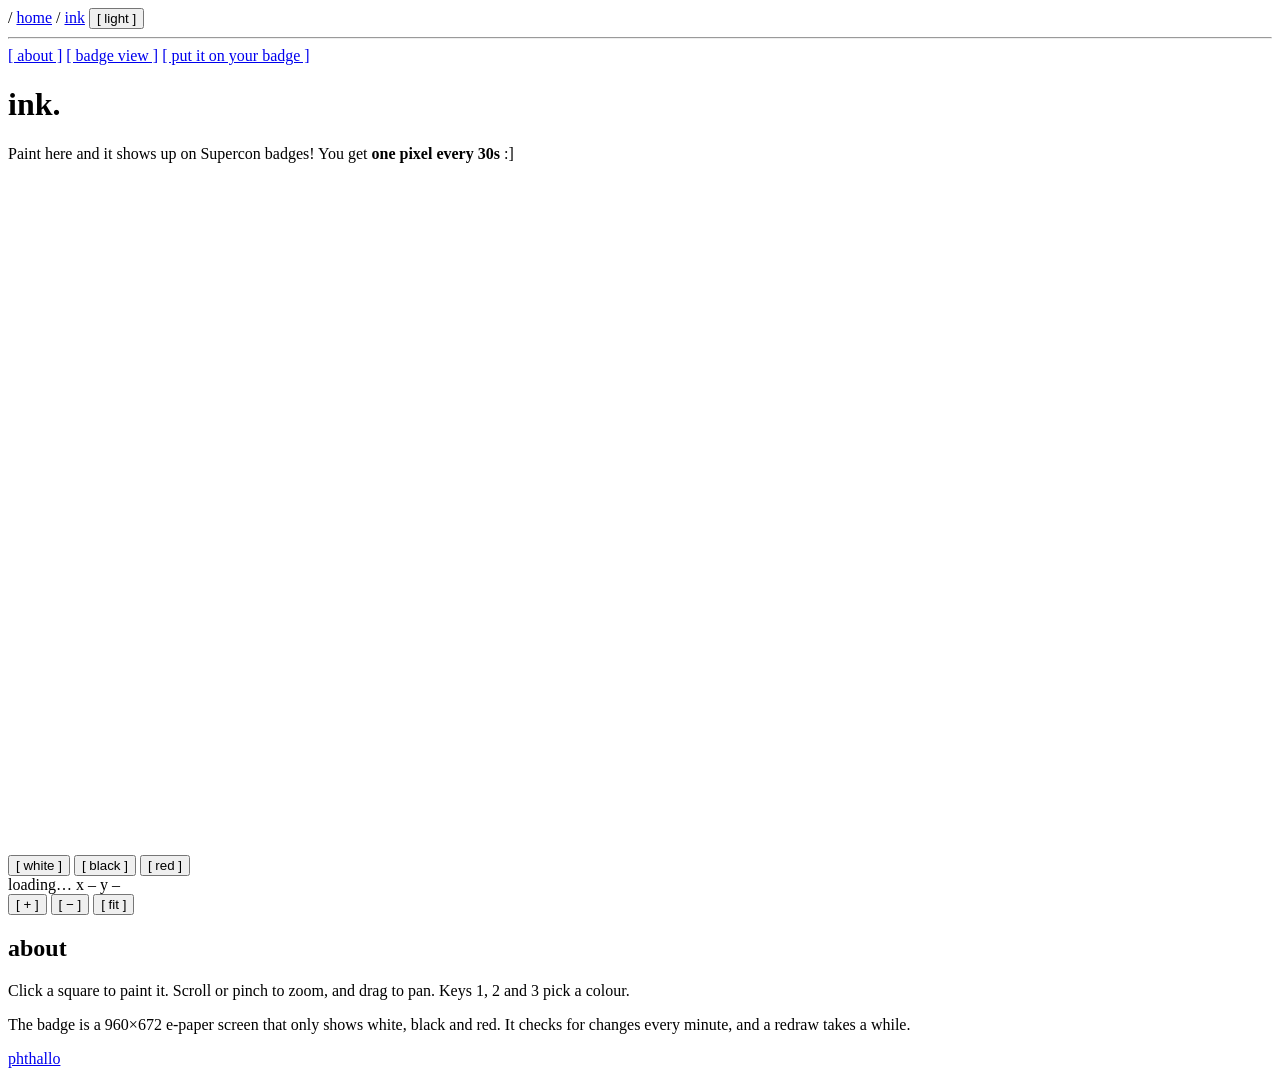
==== server/web/index.html @ 5acc1b43 "feat: add supercon badge firmware, ink app, build tool and canvas server feat(firmware): micropython" ====
<!doctype html>
<html lang="en">
<head>
  <meta charset="utf-8">
  <meta name="viewport" content="width=device-width, initial-scale=1">
  <title>ink</title>
  <meta name="description" content="a shared pixel canvas that shows up on an e-paper badge">
  <script>try { if (localStorage.getItem("theme") === "light") document.documentElement.dataset.theme = "light"; } catch (e) {}</script>
  <link rel="stylesheet" href="/static/style.css">
</head>
<body>
<div id="primary">
  <header>
    <div class="navbox">
      <div class="row">
        <span class="crumbs">/ <a href="/">home</a> / <a href="/">ink</a></span>
        <span><span id="online" class="muted"></span> <button class="link" id="theme" type="button">[ light ]</button></span>
      </div>
      <hr>
      <nav>
        <a href="#about">[ about ]</a>
        <a href="/badge/frame.png" target="_blank">[ badge view ]</a>
        <a href="/install">[ put it on your badge ]</a>
      </nav>
    </div>
    <h1>ink.</h1>
  </header>

  <main>
    <p>Paint here and it shows up on Supercon badges! You get <b>one pixel every <span id="cooldown">30</span>s</b> :]</p>

    <section id="paint" aria-label="canvas">
      <div class="stage-wrap" id="viewport">
        <div class="stage" id="stage">
          <canvas id="canvas" width="960" height="672"></canvas>
        </div>
      </div>
      <div class="toolbar">
        <div class="group" role="radiogroup" aria-label="colour">
          <button class="link swatch" style="--sw:#fff" data-c="0" aria-pressed="false" type="button">[ white ]</button>
          <button class="link swatch" style="--sw:#000" data-c="1" aria-pressed="true" type="button">[ black ]</button>
          <button class="link swatch" style="--sw:#f00" data-c="2" aria-pressed="false" type="button">[ red ]</button>
        </div>
        <div class="group">
          <span id="status" class="status" aria-live="polite">loading…</span>
          <span id="coords" class="muted">x – y –</span>
        </div>
        <div class="group">
          <button class="link" id="zoom-in" type="button" aria-label="zoom in">[ + ]</button>
          <button class="link" id="zoom-out" type="button" aria-label="zoom out">[ − ]</button>
          <button class="link" id="zoom-reset" type="button">[ fit ]</button>
        </div>
      </div>
    </section>

    <section id="about">
      <h2>about</h2>
      <p>Click a square to paint it. Scroll or pinch to zoom, and drag to pan. Keys 1, 2 and 3 pick a colour.</p>
      <p>The badge is a 960×672 e-paper screen that only shows white, black and red. It checks for changes every minute, and a redraw takes a while.</p>
    </section>
  </main>

  <footer><a href="https://phthallo.com">phthallo</a></footer>
</div>
<script src="/static/theme.js"></script>
<script src="/static/paint.js"></script>
</body>
</html>
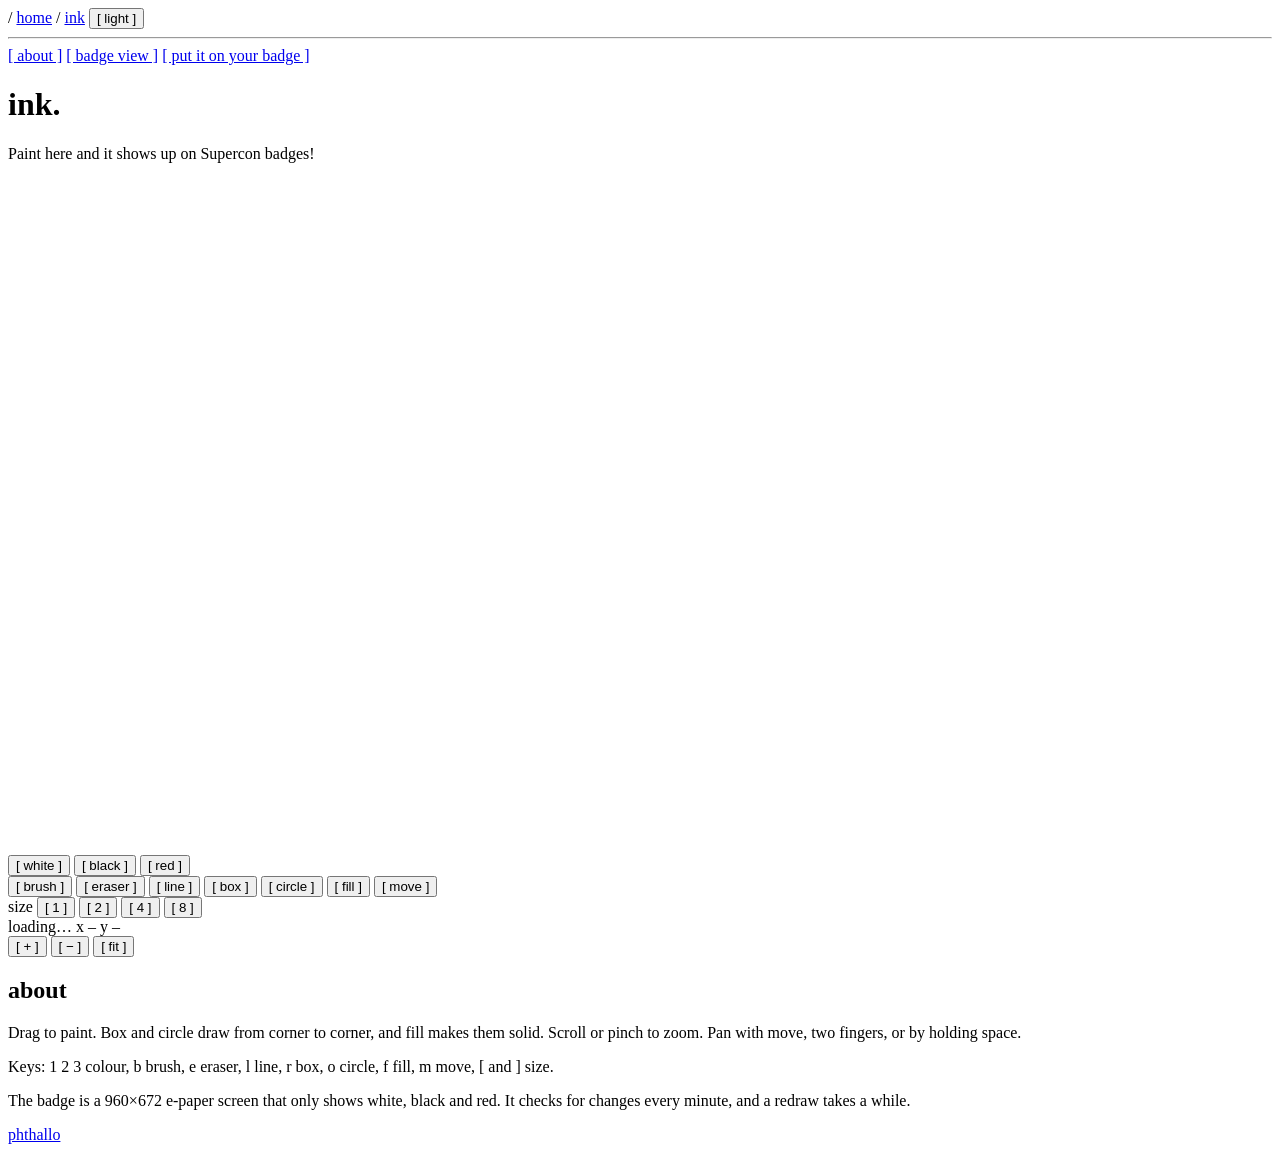
==== commit 3e8a6817: "feat(ink): add paint tools and batched stroke requests feat(server): apply paint cooldown per stroke" ====
--- a/server/web/index.html
+++ b/server/web/index.html
@@ -27,7 +27,7 @@
   </header>
 
   <main>
-    <p>Paint here and it shows up on Supercon badges! You get <b>one pixel every <span id="cooldown">30</span>s</b> :]</p>
+    <p>Paint here and it shows up on Supercon badges!<span id="cooldown-note" hidden> You get <b>one stroke every <span id="cooldown">30</span>s</b> :]</span></p>
 
     <section id="paint" aria-label="canvas">
       <div class="stage-wrap" id="viewport">
@@ -40,6 +40,22 @@
           <button class="link swatch" style="--sw:#fff" data-c="0" aria-pressed="false" type="button">[ white ]</button>
           <button class="link swatch" style="--sw:#000" data-c="1" aria-pressed="true" type="button">[ black ]</button>
           <button class="link swatch" style="--sw:#f00" data-c="2" aria-pressed="false" type="button">[ red ]</button>
+        </div>
+        <div class="group" aria-label="tool">
+          <button class="link" data-tool="brush" type="button">[ brush ]</button>
+          <button class="link" data-tool="eraser" type="button">[ eraser ]</button>
+          <button class="link" data-tool="line" type="button">[ line ]</button>
+          <button class="link" data-tool="box" type="button">[ box ]</button>
+          <button class="link" data-tool="circle" type="button">[ circle ]</button>
+          <button class="link" id="fill" aria-pressed="false" type="button">[ fill ]</button>
+          <button class="link" data-tool="move" type="button">[ move ]</button>
+        </div>
+        <div class="group" aria-label="size">
+          <span class="muted">size</span>
+          <button class="link" data-size="1" type="button">[ 1 ]</button>
+          <button class="link" data-size="2" type="button">[ 2 ]</button>
+          <button class="link" data-size="4" type="button">[ 4 ]</button>
+          <button class="link" data-size="8" type="button">[ 8 ]</button>
         </div>
         <div class="group">
           <span id="status" class="status" aria-live="polite">loading…</span>
@@ -55,7 +71,8 @@
 
     <section id="about">
       <h2>about</h2>
-      <p>Click a square to paint it. Scroll or pinch to zoom, and drag to pan. Keys 1, 2 and 3 pick a colour.</p>
+      <p>Drag to paint. Box and circle draw from corner to corner, and fill makes them solid. Scroll or pinch to zoom. Pan with move, two fingers, or by holding space.</p>
+      <p>Keys: 1 2 3 colour, b brush, e eraser, l line, r box, o circle, f fill, m move, [ and ] size.</p>
       <p>The badge is a 960×672 e-paper screen that only shows white, black and red. It checks for changes every minute, and a redraw takes a while.</p>
     </section>
   </main>
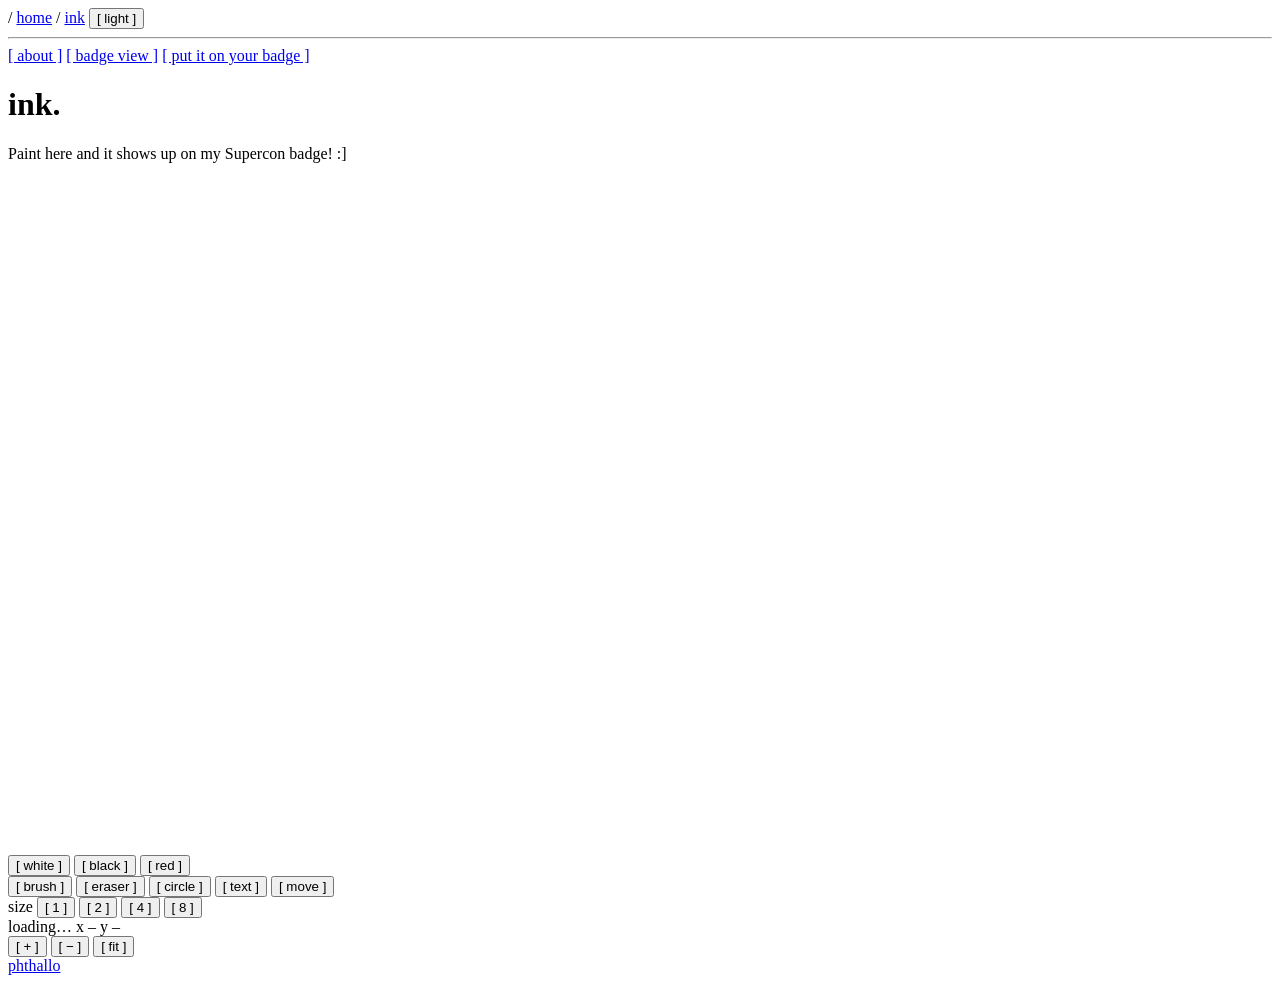
==== commit 4f9776ee: "feat(paint): add text tool with 5x7 pixel font refactor(paint): remove line and box tools and fill t" ====
--- a/server/web/index.html
+++ b/server/web/index.html
@@ -27,7 +27,7 @@
   </header>
 
   <main>
-    <p>Paint here and it shows up on Supercon badges!<span id="cooldown-note" hidden> You get <b>one stroke every <span id="cooldown">30</span>s</b> :]</span></p>
+    <p>Paint here and it shows up on my Supercon badge! :]<span id="cooldown-note" hidden> You get <b>one stroke every <span id="cooldown">30</span>s</b> :]</span></p>
 
     <section id="paint" aria-label="canvas">
       <div class="stage-wrap" id="viewport">
@@ -44,11 +44,10 @@
         <div class="group" aria-label="tool">
           <button class="link" data-tool="brush" type="button">[ brush ]</button>
           <button class="link" data-tool="eraser" type="button">[ eraser ]</button>
-          <button class="link" data-tool="line" type="button">[ line ]</button>
-          <button class="link" data-tool="box" type="button">[ box ]</button>
           <button class="link" data-tool="circle" type="button">[ circle ]</button>
-          <button class="link" id="fill" aria-pressed="false" type="button">[ fill ]</button>
+          <button class="link" data-tool="text" type="button">[ text ]</button>
           <button class="link" data-tool="move" type="button">[ move ]</button>
+          <input id="text" class="text-input" maxlength="40" placeholder="hello supercon" aria-label="text to place" hidden>
         </div>
         <div class="group" aria-label="size">
           <span class="muted">size</span>
@@ -68,13 +67,6 @@
         </div>
       </div>
     </section>
-
-    <section id="about">
-      <h2>about</h2>
-      <p>Drag to paint. Box and circle draw from corner to corner, and fill makes them solid. Scroll or pinch to zoom. Pan with move, two fingers, or by holding space.</p>
-      <p>Keys: 1 2 3 colour, b brush, e eraser, l line, r box, o circle, f fill, m move, [ and ] size.</p>
-      <p>The badge is a 960×672 e-paper screen that only shows white, black and red. It checks for changes every minute, and a redraw takes a while.</p>
-    </section>
   </main>
 
   <footer><a href="https://phthallo.com">phthallo</a></footer>
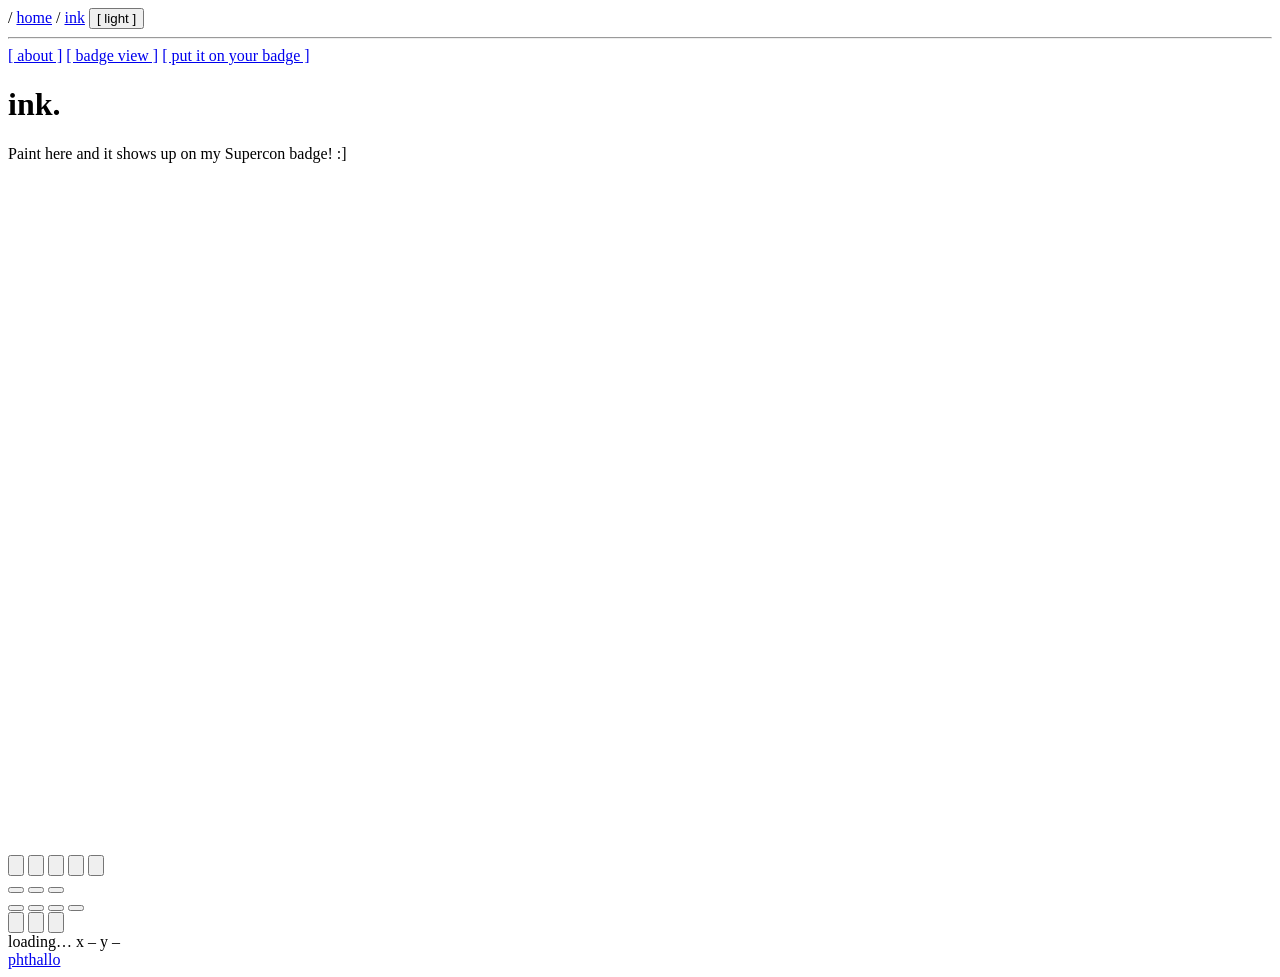
==== commit 739df5bb: "feat(paint): double canvas resolution and redo toolbar feat(ink): upscale existing 120x84 canvas in " ====
--- a/server/web/index.html
+++ b/server/web/index.html
@@ -36,34 +36,35 @@
         </div>
       </div>
       <div class="toolbar">
-        <div class="group" role="radiogroup" aria-label="colour">
-          <button class="link swatch" style="--sw:#fff" data-c="0" aria-pressed="false" type="button">[ white ]</button>
-          <button class="link swatch" style="--sw:#000" data-c="1" aria-pressed="true" type="button">[ black ]</button>
-          <button class="link swatch" style="--sw:#f00" data-c="2" aria-pressed="false" type="button">[ red ]</button>
+        <div class="tools">
+          <div class="group" aria-label="tool">
+            <button class="icon" data-tool="brush" type="button" title="Brush (B)" aria-label="brush"><svg viewBox="0 0 24 24"><path d="M4 20l1-5L16 4l4 4L9 19z M14 6l4 4"/></svg></button>
+            <button class="icon" data-tool="eraser" type="button" title="Eraser (E)" aria-label="eraser"><svg viewBox="0 0 24 24"><path d="M10 20h10 M4 15l9-9 6 6-8 8H9z M8 11l6 6"/></svg></button>
+            <button class="icon" data-tool="circle" type="button" title="Circle (O): drag corner to corner" aria-label="circle"><svg viewBox="0 0 24 24"><circle cx="12" cy="12" r="8"/></svg></button>
+            <button class="icon" data-tool="text" type="button" title="Text (T)" aria-label="text"><svg viewBox="0 0 24 24"><path d="M5 6V4h14v2 M12 4v16 M9 20h6"/></svg></button>
+            <button class="icon" data-tool="move" type="button" title="Move (M), or hold space" aria-label="move"><svg viewBox="0 0 24 24"><path d="M12 3v18 M3 12h18 M9 6l3-3 3 3 M9 18l3 3 3-3 M6 9l-3 3 3 3 M18 9l3 3-3 3"/></svg></button>
+          </div>
+          <div class="group" aria-label="colour">
+            <button class="chip swatch" style="--sw:#fff" data-c="0" type="button" title="White (1)" aria-label="white"></button>
+            <button class="chip swatch" style="--sw:#000" data-c="1" type="button" title="Black (2)" aria-label="black"></button>
+            <button class="chip swatch" style="--sw:#f00" data-c="2" type="button" title="Red (3)" aria-label="red"></button>
+          </div>
+          <div class="group" id="sizes" aria-label="size">
+            <button class="icon" data-size="1" type="button" title="Size 1 ([ and ] to change)" aria-label="size 1"><span class="dot" style="--d:3px"></span></button>
+            <button class="icon" data-size="2" type="button" title="Size 2" aria-label="size 2"><span class="dot" style="--d:6px"></span></button>
+            <button class="icon" data-size="4" type="button" title="Size 4" aria-label="size 4"><span class="dot" style="--d:10px"></span></button>
+            <button class="icon" data-size="8" type="button" title="Size 8" aria-label="size 8"><span class="dot" style="--d:16px"></span></button>
+          </div>
+          <input id="text" class="text-input" maxlength="40" placeholder="your text" aria-label="text to place" hidden>
+          <div class="group zoom">
+            <button class="icon" id="zoom-in" type="button" title="Zoom in" aria-label="zoom in"><svg viewBox="0 0 24 24"><path d="M12 5v14 M5 12h14"/></svg></button>
+            <button class="icon" id="zoom-out" type="button" title="Zoom out" aria-label="zoom out"><svg viewBox="0 0 24 24"><path d="M5 12h14"/></svg></button>
+            <button class="icon" id="zoom-reset" type="button" title="Fit" aria-label="fit"><svg viewBox="0 0 24 24"><path d="M4 9V4h5 M15 4h5v5 M20 15v5h-5 M9 20H4v-5"/></svg></button>
+          </div>
         </div>
-        <div class="group" aria-label="tool">
-          <button class="link" data-tool="brush" type="button">[ brush ]</button>
-          <button class="link" data-tool="eraser" type="button">[ eraser ]</button>
-          <button class="link" data-tool="circle" type="button">[ circle ]</button>
-          <button class="link" data-tool="text" type="button">[ text ]</button>
-          <button class="link" data-tool="move" type="button">[ move ]</button>
-          <input id="text" class="text-input" maxlength="40" placeholder="hello supercon" aria-label="text to place" hidden>
-        </div>
-        <div class="group" aria-label="size">
-          <span class="muted">size</span>
-          <button class="link" data-size="1" type="button">[ 1 ]</button>
-          <button class="link" data-size="2" type="button">[ 2 ]</button>
-          <button class="link" data-size="4" type="button">[ 4 ]</button>
-          <button class="link" data-size="8" type="button">[ 8 ]</button>
-        </div>
-        <div class="group">
+        <div class="statusbar">
           <span id="status" class="status" aria-live="polite">loading…</span>
           <span id="coords" class="muted">x – y –</span>
-        </div>
-        <div class="group">
-          <button class="link" id="zoom-in" type="button" aria-label="zoom in">[ + ]</button>
-          <button class="link" id="zoom-out" type="button" aria-label="zoom out">[ − ]</button>
-          <button class="link" id="zoom-reset" type="button">[ fit ]</button>
         </div>
       </div>
     </section>
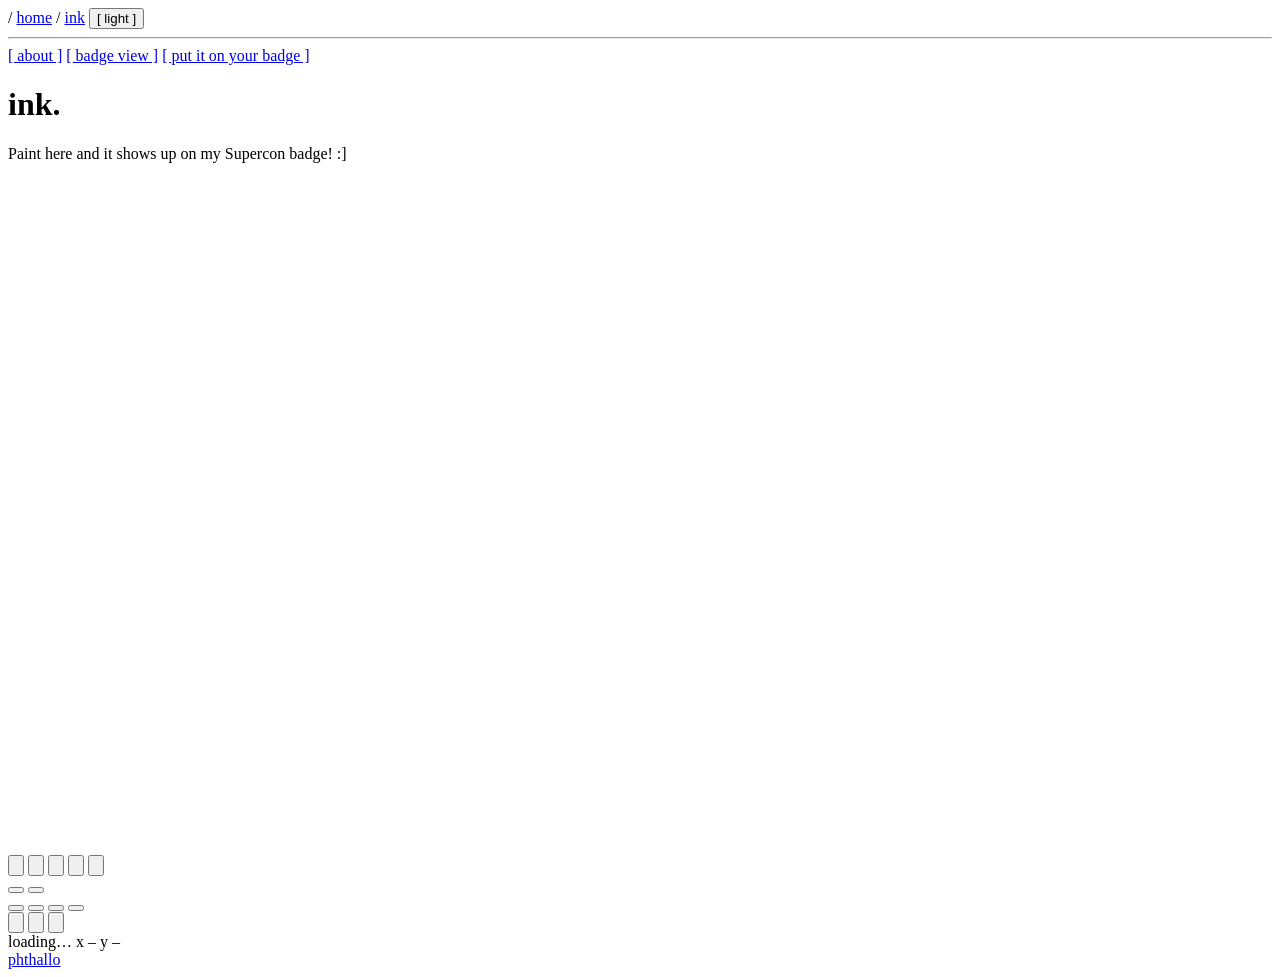
==== commit 0aa58391: "feat(paint): remove red swatch and reject colours above black in POST /api/pixel" ====
--- a/server/web/index.html
+++ b/server/web/index.html
@@ -46,9 +46,7 @@
           </div>
           <div class="group" aria-label="colour">
             <button class="chip swatch" style="--sw:#fff" data-c="0" type="button" title="White (1)" aria-label="white"></button>
-            <button class="chip swatch" style="--sw:#000" data-c="1" type="button" title="Black (2)" aria-label="black"></button>
-            <button class="chip swatch" style="--sw:#f00" data-c="2" type="button" title="Red (3)" aria-label="red"></button>
-          </div>
+            <button class="chip swatch" style="--sw:#000" data-c="1" type="button" title="Black (2)" aria-label="black"></button>          </div>
           <div class="group" id="sizes" aria-label="size">
             <button class="icon" data-size="1" type="button" title="Size 1 ([ and ] to change)" aria-label="size 1"><span class="dot" style="--d:3px"></span></button>
             <button class="icon" data-size="2" type="button" title="Size 2" aria-label="size 2"><span class="dot" style="--d:6px"></span></button>
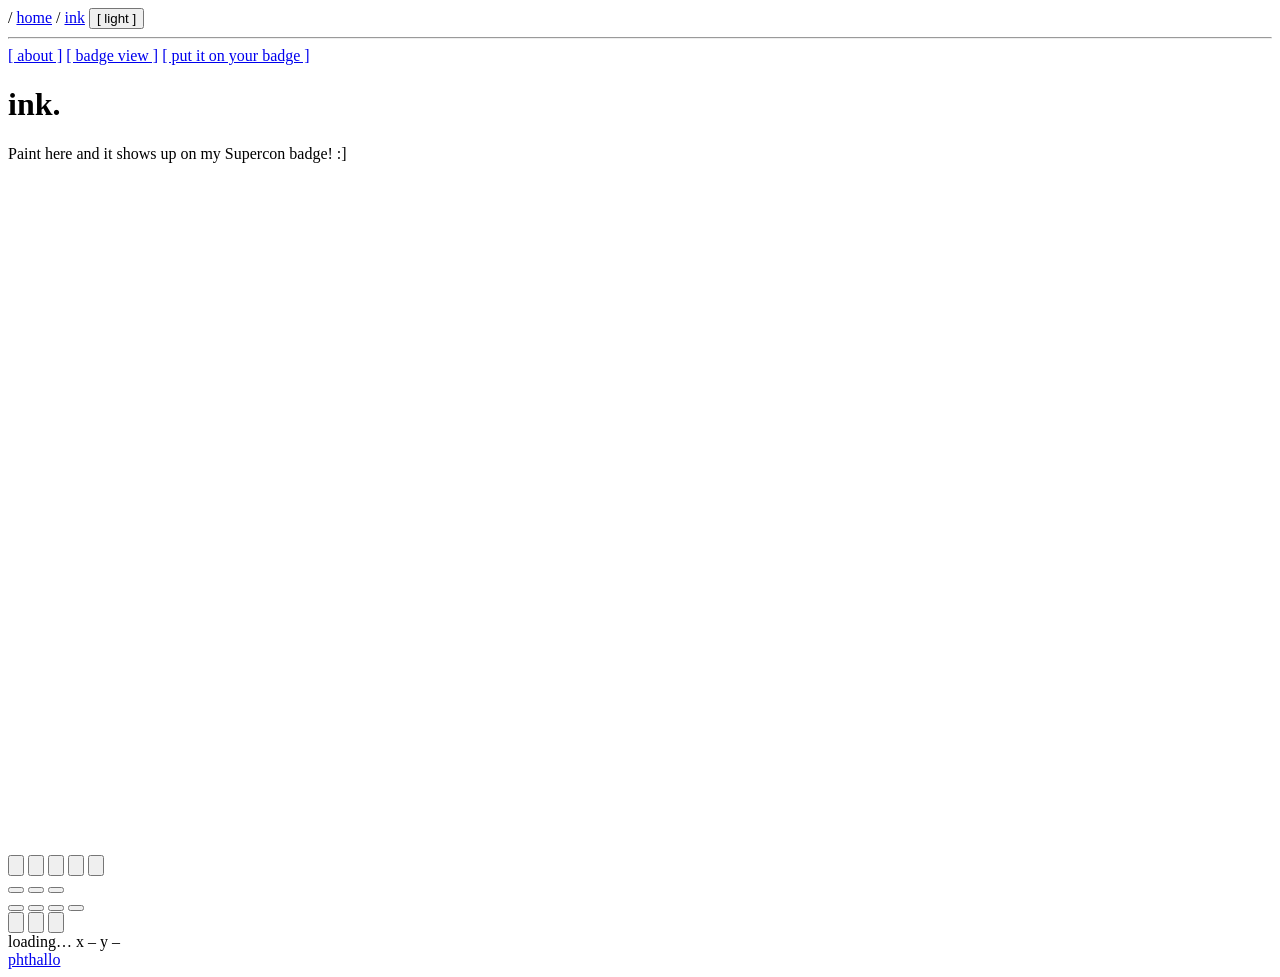
==== commit 994511cd: "revert(paint): restore red paint colour and drop red-to-black migration" ====
--- a/server/web/index.html
+++ b/server/web/index.html
@@ -46,7 +46,9 @@
           </div>
           <div class="group" aria-label="colour">
             <button class="chip swatch" style="--sw:#fff" data-c="0" type="button" title="White (1)" aria-label="white"></button>
-            <button class="chip swatch" style="--sw:#000" data-c="1" type="button" title="Black (2)" aria-label="black"></button>          </div>
+            <button class="chip swatch" style="--sw:#000" data-c="1" type="button" title="Black (2)" aria-label="black"></button>
+            <button class="chip swatch" style="--sw:#f00" data-c="2" type="button" title="Red (3)" aria-label="red"></button>
+          </div>
           <div class="group" id="sizes" aria-label="size">
             <button class="icon" data-size="1" type="button" title="Size 1 ([ and ] to change)" aria-label="size 1"><span class="dot" style="--d:3px"></span></button>
             <button class="icon" data-size="2" type="button" title="Size 2" aria-label="size 2"><span class="dot" style="--d:6px"></span></button>
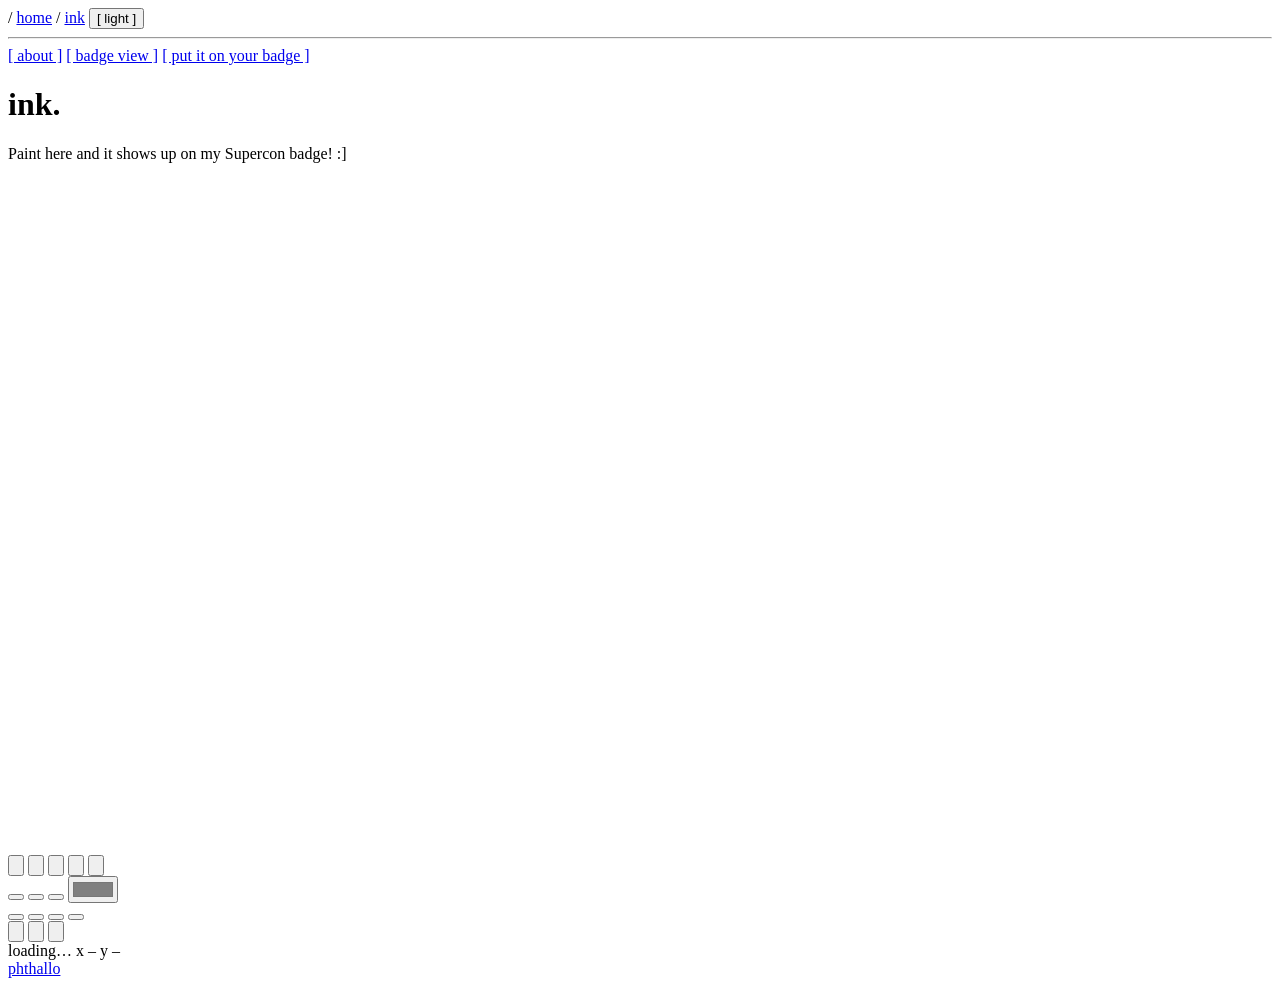
==== commit 9e45110a: "feat(canvas): add dithered rgb ink for painting and widget colours" ====
--- a/server/web/index.html
+++ b/server/web/index.html
@@ -45,9 +45,10 @@
             <button class="icon" data-tool="move" type="button" title="Move (M), or hold space" aria-label="move"><svg viewBox="0 0 24 24"><path d="M12 3v18 M3 12h18 M9 6l3-3 3 3 M9 18l3 3 3-3 M6 9l-3 3 3 3 M18 9l3 3-3 3"/></svg></button>
           </div>
           <div class="group" aria-label="colour">
-            <button class="chip swatch" style="--sw:#fff" data-c="0" type="button" title="White (1)" aria-label="white"></button>
-            <button class="chip swatch" style="--sw:#000" data-c="1" type="button" title="Black (2)" aria-label="black"></button>
-            <button class="chip swatch" style="--sw:#f00" data-c="2" type="button" title="Red (3)" aria-label="red"></button>
+            <button class="chip swatch" style="--sw:#fff" data-rgb="ffffff" type="button" title="White (1)" aria-label="white"></button>
+            <button class="chip swatch" style="--sw:#000" data-rgb="000000" type="button" title="Black (2)" aria-label="black"></button>
+            <button class="chip swatch" style="--sw:#f00" data-rgb="ff0000" type="button" title="Red (3)" aria-label="red"></button>
+            <label class="chip swatch custom" title="Any colour, dithered (4)"><input id="custom" type="color" value="#808080" aria-label="any colour"></label>
           </div>
           <div class="group" id="sizes" aria-label="size">
             <button class="icon" data-size="1" type="button" title="Size 1 ([ and ] to change)" aria-label="size 1"><span class="dot" style="--d:3px"></span></button>
